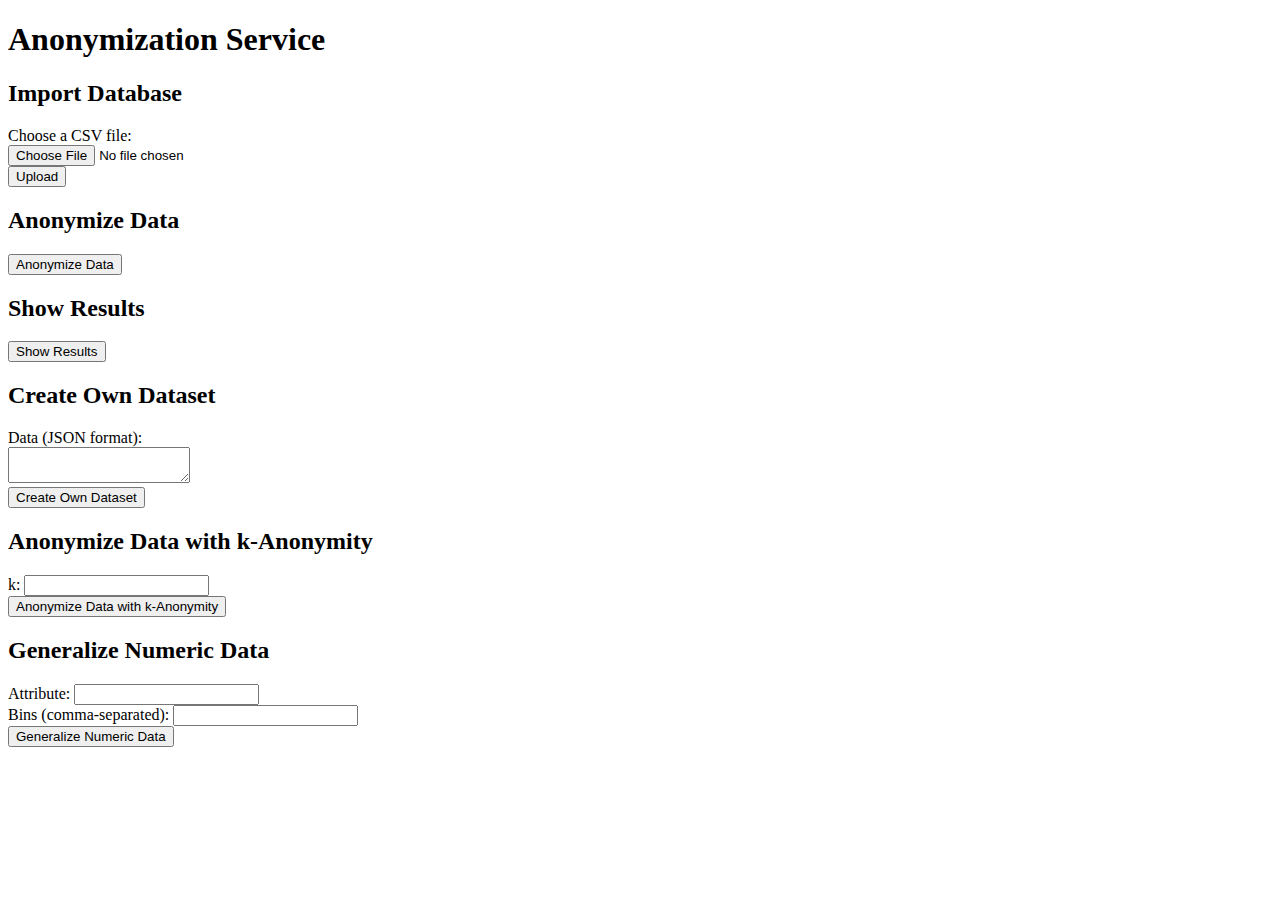
==== index.html @ 04d62663 "web interface first column" ====
<!DOCTYPE html>
<html lang="en">
<head>
    <meta charset="UTF-8">
    <meta name="viewport" content="width=device-width, initial-scale=1.0">
    <title>Anonymization Service</title>
</head>
<body>
    <h1>Anonymization Service</h1>

    <h2>Import Database</h2>
    <form action="/import_database" method="post" enctype="multipart/form-data">
        <label for="file">Choose a CSV file:</label><br>
        <input type="file" id="file" name="file"><br>
        <input type="submit" value="Upload">
    </form>

    

    <h2>Anonymize Data</h2>
    <form action="/anonymize_data" method="POST">
        <button type="submit">Anonymize Data</button>
    </form>

    

    <h2>Show Results</h2>
    <form action="/show_results" method="GET">
        <button type="submit">Show Results</button>
    </form>

    <h2>Create Own Dataset</h2>
    <form action="/create_own_dataset" method="POST">
        <label for="data">Data (JSON format):</label><br>
        <textarea id="data" name="data" required></textarea><br>
        <button type="submit">Create Own Dataset</button>
    </form>

    <h2>Anonymize Data with k-Anonymity</h2>
    <form action="/anonymize_data_kanonymity" method="POST">
        <label for="k">k:</label>
        <input type="number" id="k" name="k" required><br>
        <button type="submit">Anonymize Data with k-Anonymity</button>
    </form>

    
    <h2>Generalize Numeric Data</h2>
    <form id="generalize-form" action="/generalize_numeric_data" method="POST">
        <label for="attribute">Attribute:</label>
        <input type="text" id="attribute" name="attribute" required><br>
        <label for="bins">Bins (comma-separated):</label>
        <input type="text" id="bins" name="bins" required><br>
        <button type="button" onclick="generalizeNumericData()">Generalize Numeric Data</button>
    </form>

    <script>
    function generalizeNumericData() {
        var attribute = document.getElementById("attribute").value;
        var bins = document.getElementById("bins").value;
        var formData = {
            "attribute": attribute,
            "bins": bins
        };
        var jsonData = JSON.stringify(formData);
        
        var xhr = new XMLHttpRequest();
        xhr.open("POST", "/generalize_numeric_data", true);
        xhr.setRequestHeader("Content-Type", "application/json");
        xhr.onreadystatechange = function () {
            if (xhr.readyState === 4 && xhr.status === 200) {
                console.log(xhr.responseText);
                alert(xhr.responseText);
            }
        };
        xhr.send(jsonData);
    }
    </script>



    
</body>
</html>
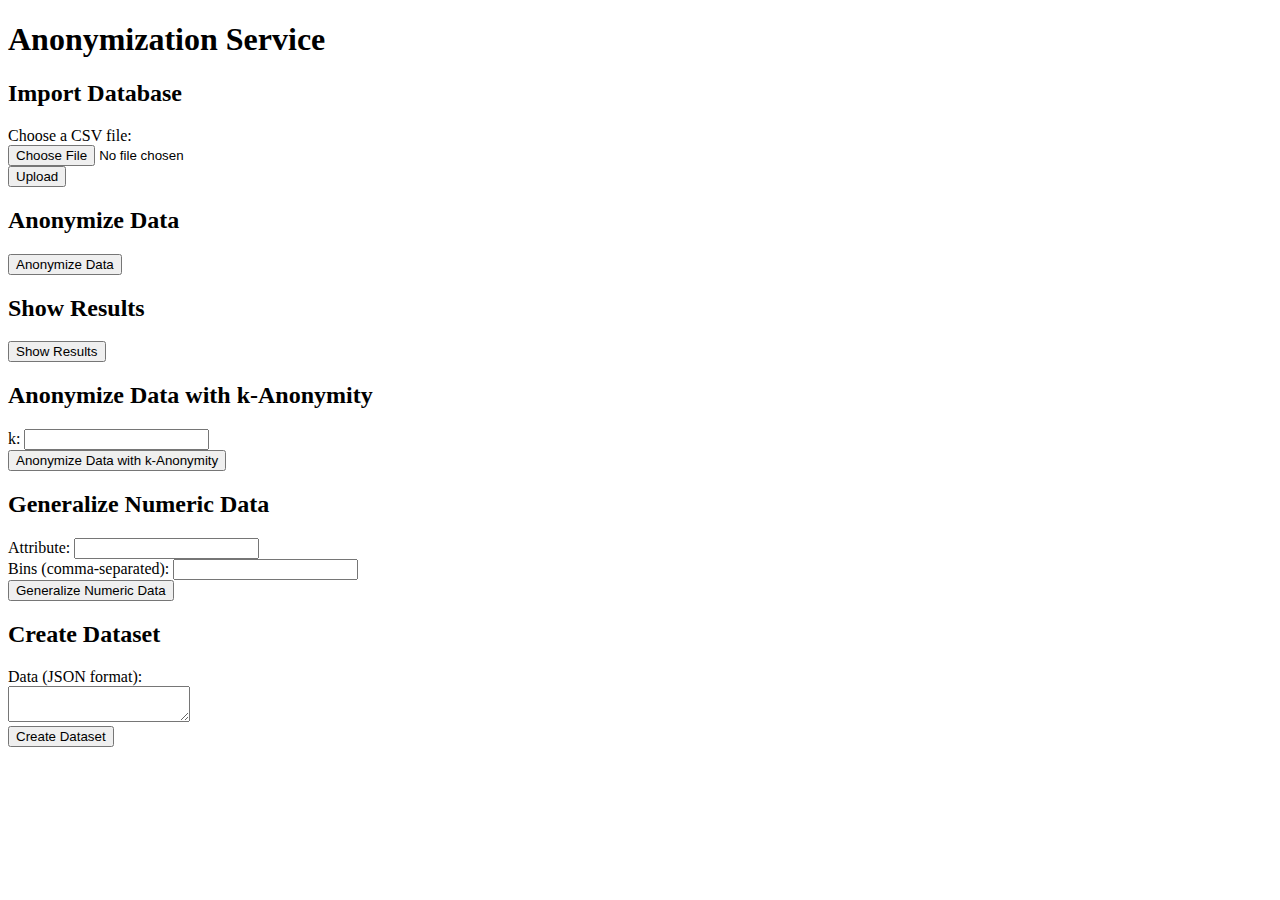
==== commit 2166d8a4: "web interface first column" ====
--- a/index.html
+++ b/index.html
@@ -1,83 +1,118 @@
-<!DOCTYPE html>
-<html lang="en">
-<head>
-    <meta charset="UTF-8">
-    <meta name="viewport" content="width=device-width, initial-scale=1.0">
-    <title>Anonymization Service</title>
-</head>
-<body>
-    <h1>Anonymization Service</h1>
+    <!DOCTYPE html>
+    <html lang="en">
+    <head>
+        <meta charset="UTF-8">
+        <meta name="viewport" content="width=device-width, initial-scale=1.0">
+        <title>Anonymization Service</title>
+    </head>
+    <body>
+        <h1>Anonymization Service</h1>
 
-    <h2>Import Database</h2>
-    <form action="/import_database" method="post" enctype="multipart/form-data">
-        <label for="file">Choose a CSV file:</label><br>
-        <input type="file" id="file" name="file"><br>
-        <input type="submit" value="Upload">
-    </form>
+        <h2>Import Database</h2>
+        <form action="/importing_database" method="post" enctype="multipart/form-data">
+            <label for="file">Choose a CSV file:</label><br>
+            <input type="file" id="file" name="file"><br>
+            <input type="submit" value="Upload">
+        </form>
 
-    
+        
 
-    <h2>Anonymize Data</h2>
-    <form action="/anonymize_data" method="POST">
-        <button type="submit">Anonymize Data</button>
-    </form>
+        <h2>Anonymize Data</h2>
+        <form action="/anonymize_data" method="POST">
+            <button type="submit">Anonymize Data</button>
+        </form>
 
-    
+        
 
-    <h2>Show Results</h2>
-    <form action="/show_results" method="GET">
-        <button type="submit">Show Results</button>
-    </form>
+        <h2>Show Results</h2>
+        <form action="/show_results" method="GET">
+            <button type="submit">Show Results</button>
+        </form>
 
-    <h2>Create Own Dataset</h2>
-    <form action="/create_own_dataset" method="POST">
-        <label for="data">Data (JSON format):</label><br>
-        <textarea id="data" name="data" required></textarea><br>
-        <button type="submit">Create Own Dataset</button>
-    </form>
+        
+        
+        <h2>Anonymize Data with k-Anonymity</h2>
+        <form action="/anonymize_data_kanonymity" method="POST">
+            <label for="k">k:</label>
+            <input type="number" id="k" name="k" required><br>
+            <button type="submit">Anonymize Data with k-Anonymity</button>
+        </form>
 
-    <h2>Anonymize Data with k-Anonymity</h2>
-    <form action="/anonymize_data_kanonymity" method="POST">
-        <label for="k">k:</label>
-        <input type="number" id="k" name="k" required><br>
-        <button type="submit">Anonymize Data with k-Anonymity</button>
-    </form>
+        
+        <h2>Generalize Numeric Data</h2>
+        <form id="generalize-form" action="/generalize_numeric_data" method="POST">
+            <label for="attribute">Attribute:</label>
+            <input type="text" id="attribute" name="attribute" required><br>
+            <label for="bins">Bins (comma-separated):</label>
+            <input type="text" id="bins" name="bins" required><br>
+            <button type="button" onclick="generalizeNumericData()">Generalize Numeric Data</button>
+        </form>
 
-    
-    <h2>Generalize Numeric Data</h2>
-    <form id="generalize-form" action="/generalize_numeric_data" method="POST">
-        <label for="attribute">Attribute:</label>
-        <input type="text" id="attribute" name="attribute" required><br>
-        <label for="bins">Bins (comma-separated):</label>
-        <input type="text" id="bins" name="bins" required><br>
-        <button type="button" onclick="generalizeNumericData()">Generalize Numeric Data</button>
-    </form>
+        <script>
+            function generalizeNumericData() {
+                var attribute = document.getElementById("attribute").value;
+                var bins = document.getElementById("bins").value;
+                // Convert bins string to an array of integers
+                bins = bins.split(',').map(function(item) {
+                    return parseInt(item.trim(), 10);
+                });
+                var formData = {
+                    "attribute": attribute,
+                    "bins": bins
+                };
+                var jsonData = JSON.stringify(formData);
+                
+                var xhr = new XMLHttpRequest();
+                xhr.open("POST", "/generalize_numeric_data", true);
+                xhr.setRequestHeader("Content-Type", "application/json");
+                xhr.onreadystatechange = function () {
+                    if (xhr.readyState === 4 && xhr.status === 200) {
+                        console.log(xhr.responseText);
+                        alert(xhr.responseText);
+                    }
+                };
+                xhr.send(jsonData);
+            }
+            </script>
 
-    <script>
-    function generalizeNumericData() {
-        var attribute = document.getElementById("attribute").value;
-        var bins = document.getElementById("bins").value;
-        var formData = {
-            "attribute": attribute,
-            "bins": bins
-        };
-        var jsonData = JSON.stringify(formData);
-        
-        var xhr = new XMLHttpRequest();
-        xhr.open("POST", "/generalize_numeric_data", true);
-        xhr.setRequestHeader("Content-Type", "application/json");
-        xhr.onreadystatechange = function () {
-            if (xhr.readyState === 4 && xhr.status === 200) {
-                console.log(xhr.responseText);
-                alert(xhr.responseText);
-            }
-        };
-        xhr.send(jsonData);
-    }
-    </script>
+            <h2>Create Dataset</h2>
+            <form id="create-dataset-form">
+                <label for="data">Data (JSON format):</label><br>
+                <textarea id="data" name="data" required></textarea><br>
+                <button type="button" onclick="createDataset()">Create Dataset</button>
+            </form>
+
+            <script>
+                function createDataset() {
+                    var dataString = document.getElementById("data").value;
+                    try {
+                        var data = JSON.parse(dataString);
+                        var jsonData = JSON.stringify({ "data": data });
+                        
+                        var xhr = new XMLHttpRequest();
+                        xhr.open("POST", "/create_dataset", true);
+                        xhr.setRequestHeader("Content-Type", "application/json");
+                        xhr.onreadystatechange = function () {
+                            if (xhr.readyState === 4) {
+                                if (xhr.status === 200) {
+                                    console.log(xhr.responseText);
+                                    alert("Dataset created successfully.");
+                                } else {
+                                    console.error(xhr.responseText);
+                                    alert("Error: " + xhr.responseText);
+                                }
+                            }
+                        };
+                        xhr.send(jsonData);
+                    } catch (error) {
+                        console.error(error);
+                        alert("Error: Invalid JSON format.");
+                    }
+                }
+            </script>
+                        
 
 
-
-    
-</body>
-</html>
+        
+    </body>
+    </html>
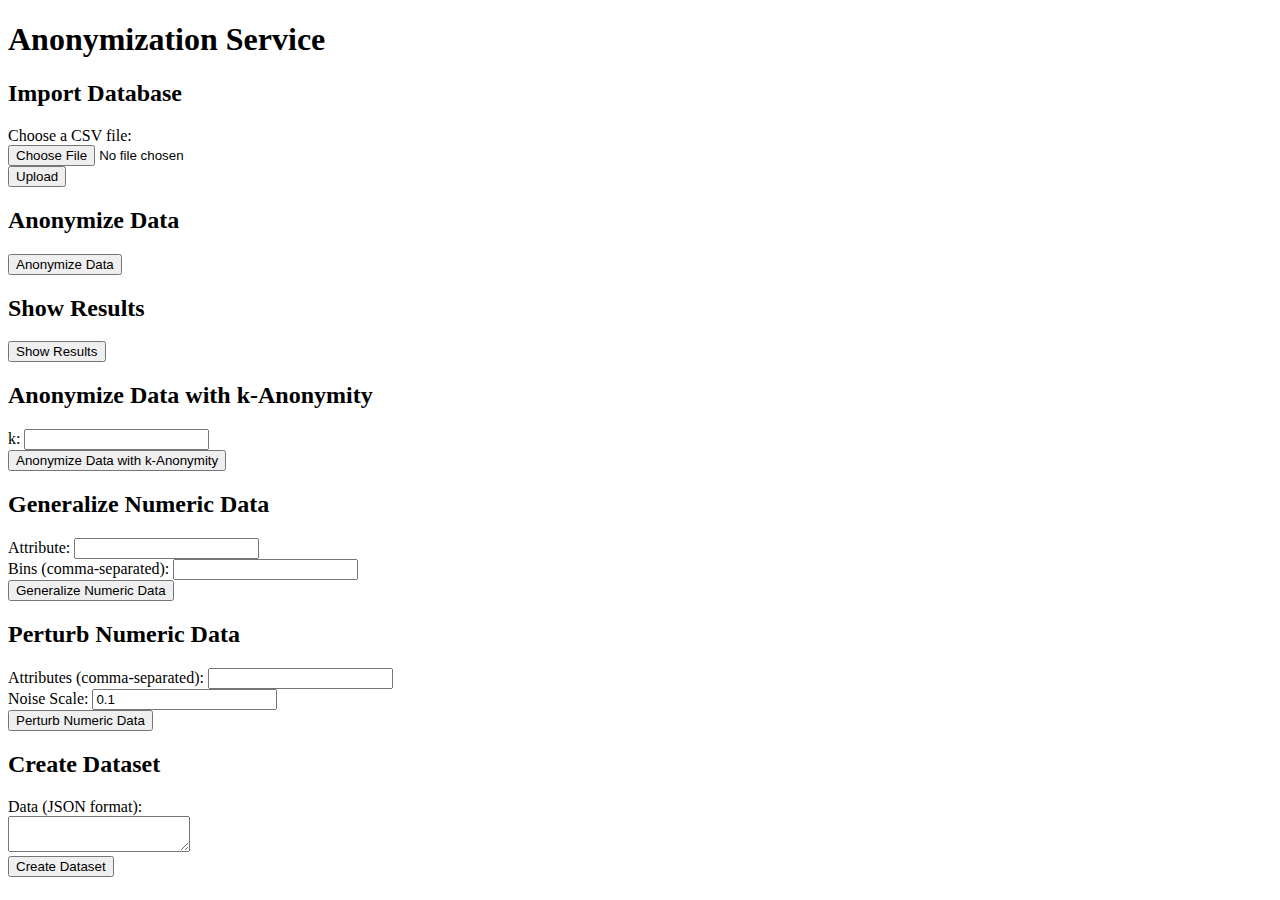
==== commit 9fe0e848: "update" ====
--- a/index.html
+++ b/index.html
@@ -1,69 +1,107 @@
-    <!DOCTYPE html>
-    <html lang="en">
-    <head>
-        <meta charset="UTF-8">
-        <meta name="viewport" content="width=device-width, initial-scale=1.0">
-        <title>Anonymization Service</title>
-    </head>
-    <body>
-        <h1>Anonymization Service</h1>
+<!DOCTYPE html>
+<html lang="en">
+<head>
+    <meta charset="UTF-8">
+    <meta name="viewport" content="width=device-width, initial-scale=1.0">
+    <title>Anonymization Service</title>
+</head>
+<body>
+    <h1>Anonymization Service</h1>
 
-        <h2>Import Database</h2>
-        <form action="/importing_database" method="post" enctype="multipart/form-data">
-            <label for="file">Choose a CSV file:</label><br>
-            <input type="file" id="file" name="file"><br>
-            <input type="submit" value="Upload">
-        </form>
+    <h2>Import Database</h2>
+    <form action="/importing_database" method="post" enctype="multipart/form-data">
+        <label for="file">Choose a CSV file:</label><br>
+        <input type="file" id="file" name="file"><br>
+        <input type="submit" value="Upload">
+    </form>
 
-        
+    
 
-        <h2>Anonymize Data</h2>
-        <form action="/anonymize_data" method="POST">
-            <button type="submit">Anonymize Data</button>
-        </form>
+    <h2>Anonymize Data</h2>
+    <form action="/anonymize_data" method="POST">
+        <button type="submit">Anonymize Data</button>
+    </form>
 
-        
+    
 
-        <h2>Show Results</h2>
-        <form action="/show_results" method="GET">
-            <button type="submit">Show Results</button>
-        </form>
+    <h2>Show Results</h2>
+    <form action="/show_results" method="GET">
+        <button type="submit">Show Results</button>
+    </form>
 
-        
-        
-        <h2>Anonymize Data with k-Anonymity</h2>
-        <form action="/anonymize_data_kanonymity" method="POST">
-            <label for="k">k:</label>
-            <input type="number" id="k" name="k" required><br>
-            <button type="submit">Anonymize Data with k-Anonymity</button>
-        </form>
+    
+    
+    <h2>Anonymize Data with k-Anonymity</h2>
+    <form action="/anonymize_data_kanonymity" method="POST">
+        <label for="k">k:</label>
+        <input type="number" id="k" name="k" required><br>
+        <button type="submit">Anonymize Data with k-Anonymity</button>
+    </form>
 
-        
-        <h2>Generalize Numeric Data</h2>
-        <form id="generalize-form" action="/generalize_numeric_data" method="POST">
-            <label for="attribute">Attribute:</label>
-            <input type="text" id="attribute" name="attribute" required><br>
-            <label for="bins">Bins (comma-separated):</label>
-            <input type="text" id="bins" name="bins" required><br>
-            <button type="button" onclick="generalizeNumericData()">Generalize Numeric Data</button>
+    
+    <h2>Generalize Numeric Data</h2>
+    <form id="generalize-form" action="/generalize_numeric_data" method="POST">
+        <label for="attribute">Attribute:</label>
+        <input type="text" id="attribute" name="attribute" required><br>
+        <label for="bins">Bins (comma-separated):</label>
+        <input type="text" id="bins" name="bins" required><br>
+        <button type="button" onclick="generalizeNumericData()">Generalize Numeric Data</button>
+    </form>
+
+    <script>
+        function generalizeNumericData() {
+            var attribute = document.getElementById("attribute").value;
+            var bins = document.getElementById("bins").value;
+            // Convert bins string to an array of integers
+            bins = bins.split(',').map(function(item) {
+                return parseInt(item.trim(), 10);
+            });
+            var formData = {
+                "attribute": attribute,
+                "bins": bins
+            };
+            var jsonData = JSON.stringify(formData);
+            
+            var xhr = new XMLHttpRequest();
+            xhr.open("POST", "/generalize_numeric_data", true);
+            xhr.setRequestHeader("Content-Type", "application/json");
+            xhr.onreadystatechange = function () {
+                if (xhr.readyState === 4 && xhr.status === 200) {
+                    console.log(xhr.responseText);
+                    alert(xhr.responseText);
+                }
+            };
+            xhr.send(jsonData);
+        }
+        </script>
+
+
+
+
+
+
+        <h2>Perturb Numeric Data</h2>
+        <form id="perturb-form" action="/perturb_numeric_data" method="POST">
+            <label for="attributes">Attributes (comma-separated):</label>
+            <input type="text" id="attributes" name="attributes" required><br>
+            <label for="noise_scale">Noise Scale:</label>
+            <input type="number" id="noise_scale" name="noise_scale" step="0.01" value="0.1"><br>
+            
+            <button type="button" onclick="perturbNumericData()">Perturb Numeric Data</button>
         </form>
 
         <script>
-            function generalizeNumericData() {
-                var attribute = document.getElementById("attribute").value;
-                var bins = document.getElementById("bins").value;
-                // Convert bins string to an array of integers
-                bins = bins.split(',').map(function(item) {
-                    return parseInt(item.trim(), 10);
-                });
+            function perturbNumericData() {
+                var attributes = document.getElementById("attributes").value;
+                var noiseScale = document.getElementById("noise_scale").value;
                 var formData = {
-                    "attribute": attribute,
-                    "bins": bins
+                    "attributes": attributes.split(',').map(item => item.trim()),
+                    "noise_scale": parseFloat(noiseScale)
                 };
                 var jsonData = JSON.stringify(formData);
                 
                 var xhr = new XMLHttpRequest();
-                xhr.open("POST", "/generalize_numeric_data", true);
+                xhr.open("POST", "/perturb_numeric_data", true);
                 xhr.setRequestHeader("Content-Type", "application/json");
                 xhr.onreadystatechange = function () {
                     if (xhr.readyState === 4 && xhr.status === 200) {
@@ -73,46 +111,46 @@
                 };
                 xhr.send(jsonData);
             }
-            </script>
+        </script>
 
-            <h2>Create Dataset</h2>
-            <form id="create-dataset-form">
-                <label for="data">Data (JSON format):</label><br>
-                <textarea id="data" name="data" required></textarea><br>
-                <button type="button" onclick="createDataset()">Create Dataset</button>
-            </form>
+        <h2>Create Dataset</h2>
+        <form id="create-dataset-form">
+            <label for="data">Data (JSON format):</label><br>
+            <textarea id="data" name="data" required></textarea><br>
+            <button type="button" onclick="createDataset()">Create Dataset</button>
+        </form>
 
-            <script>
-                function createDataset() {
-                    var dataString = document.getElementById("data").value;
-                    try {
-                        var data = JSON.parse(dataString);
-                        var jsonData = JSON.stringify({ "data": data });
-                        
-                        var xhr = new XMLHttpRequest();
-                        xhr.open("POST", "/create_dataset", true);
-                        xhr.setRequestHeader("Content-Type", "application/json");
-                        xhr.onreadystatechange = function () {
-                            if (xhr.readyState === 4) {
-                                if (xhr.status === 200) {
-                                    console.log(xhr.responseText);
-                                    alert("Dataset created successfully.");
-                                } else {
-                                    console.error(xhr.responseText);
-                                    alert("Error: " + xhr.responseText);
-                                }
+        <script>
+            function createDataset() {
+                var dataString = document.getElementById("data").value;
+                try {
+                    var data = JSON.parse(dataString);
+                    var jsonData = JSON.stringify({ "data": data });
+                    
+                    var xhr = new XMLHttpRequest();
+                    xhr.open("POST", "/create_dataset", true);
+                    xhr.setRequestHeader("Content-Type", "application/json");
+                    xhr.onreadystatechange = function () {
+                        if (xhr.readyState === 4) {
+                            if (xhr.status === 200) {
+                                console.log(xhr.responseText);
+                                alert("Dataset created successfully.");
+                            } else {
+                                console.error(xhr.responseText);
+                                alert("Error: " + xhr.responseText);
                             }
-                        };
-                        xhr.send(jsonData);
-                    } catch (error) {
-                        console.error(error);
-                        alert("Error: Invalid JSON format.");
-                    }
+                        }
+                    };
+                    xhr.send(jsonData);
+                } catch (error) {
+                    console.error(error);
+                    alert("Error: Invalid JSON format.");
                 }
-            </script>
-                        
+            }
+        </script>
+                    
 
 
-        
-    </body>
-    </html>
+    
+</body>
+</html>
